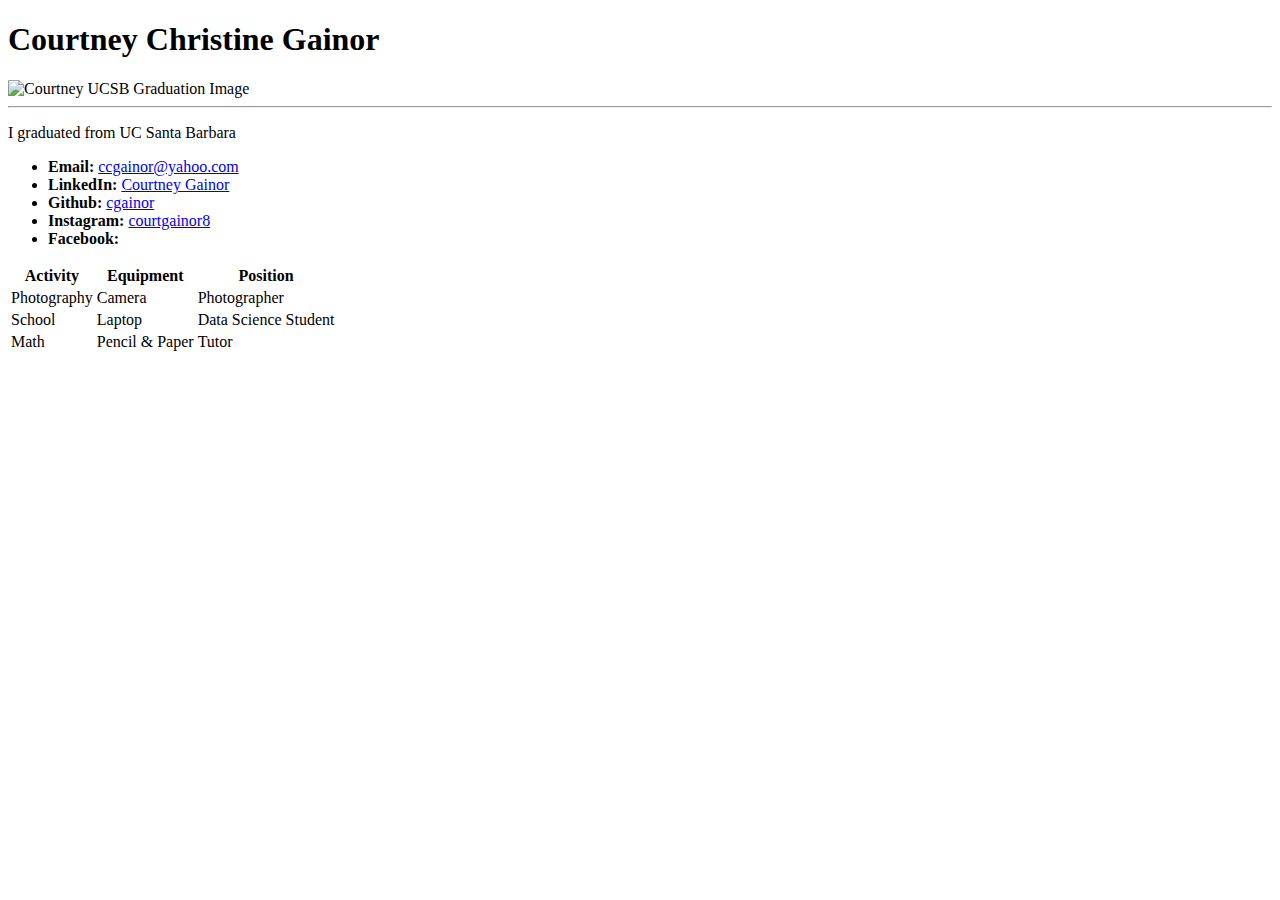
==== index.html @ 34e2bef9 "updated index.html" ====
<!DOCTYPE html>
<html lang="en-us">
<head>
  <meta charset="UTF-8">
  <title>Activity 1: Basic HTML Bio</title>
</head>

<body>
    <h1>Courtney Christine Gainor</h1>

    <img src="https://avatars3.githubusercontent.com/u/38048885?s=460&v=4" alt="Courtney UCSB Graduation Image" />
    <hr>

    <p>I graduated from UC Santa Barbara</p>
    <p></p>

    <ul>
        <li><strong>Email: </strong><a href="#" target="_blank">ccgainor@yahoo.com</a></li>
        <li><strong>LinkedIn: </strong><a href="https://www.linkedin.com/in/courtney-g-57512091/" target="_blank">Courtney Gainor</a></li>
        <li><strong>Github: </strong><a href="https://github.com/cgainor" target="_blank">cgainor</a></li>
        <li><strong>Instagram: </strong><a href="https://www.instagram.com/courtgainor8/" target="_blank">courtgainor8</a></li>
        <li><strong>Facebook: </strong></li>
    </ul>

    <!-- A table that will contain three columns and some data on your favorite movies, songs, books, or activities -->
    <table>
        <tr>
            <th>Activity</th>
            <th>Equipment</th>
            <th>Position</th>
        </tr>
        <tr>
            <td>Photography</td>
            <td>Camera</td>
            <td>Photographer</td>
        </tr>
        <tr>
            <td>School</td>
            <td>Laptop</td>
            <td>Data Science Student</td>
        </tr>
        <tr>
            <td>Math</td>
            <td>Pencil & Paper</td>
            <td>Tutor</td>
            </tr>
    </table>
    <!-- Look into how one might go about linking one custom-made HTML page to another. Once you have found out how, try creating a link from your bio page you have just created to one of the pages you created last class. -->
</body>

</html>
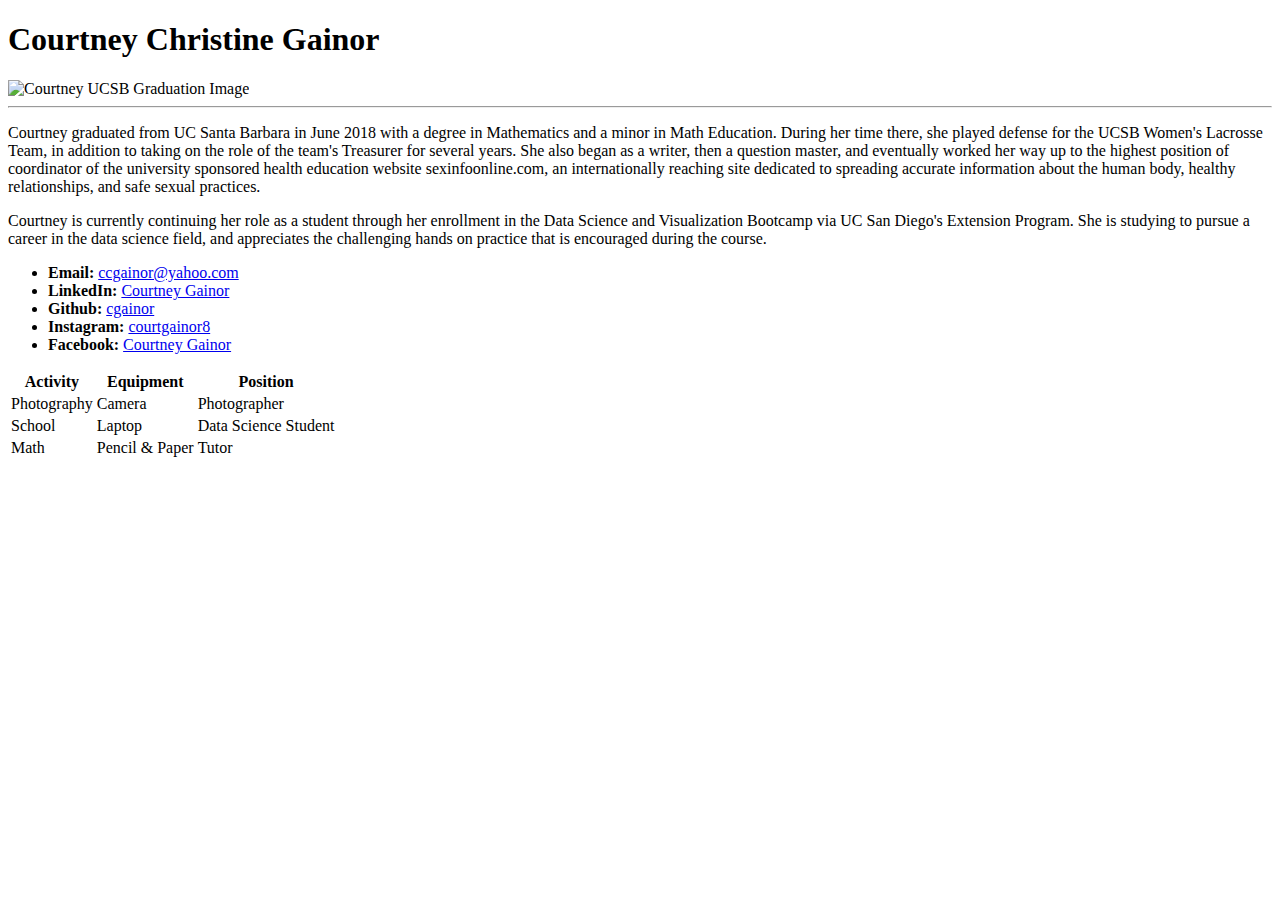
==== commit a9a5ef34: "updated index.html" ====
--- a/index.html
+++ b/index.html
@@ -8,21 +8,26 @@
 <body>
     <h1>Courtney Christine Gainor</h1>
 
-    <img src="https://avatars3.githubusercontent.com/u/38048885?s=460&v=4" alt="Courtney UCSB Graduation Image" />
+    <img src="/Users/courtneygainor/Desktop/Data Science Bootcamp/Classwork/4.2.19/01-Stu_HTMLBio/Unsolved/GradPic.jpg" width=400 alt="Courtney UCSB Graduation Image" />
     <hr>
 
-    <p>I graduated from UC Santa Barbara</p>
-    <p></p>
+    <p>Courtney graduated from UC Santa Barbara in June 2018 with a degree in Mathematics and a minor in Math Education. 
+        During her time there, she played defense for the UCSB Women's Lacrosse Team, in addition to taking on the role of the team's Treasurer for several years. 
+        She also began as a writer, then a question master, and eventually worked her way up to the highest position of coordinator of the university sponsored health education website sexinfoonline.com, 
+        an internationally reaching site dedicated to spreading accurate information about the human body, healthy relationships, and safe sexual practices.
+    </p>
+    <p>Courtney is currently continuing her role as a student through her enrollment in the Data Science and Visualization Bootcamp via UC San Diego's Extension Program. 
+        She is studying to pursue a career in the data science field, and appreciates the challenging hands on practice that is encouraged during the course.
+    </p>
 
     <ul>
         <li><strong>Email: </strong><a href="#" target="_blank">ccgainor@yahoo.com</a></li>
         <li><strong>LinkedIn: </strong><a href="https://www.linkedin.com/in/courtney-g-57512091/" target="_blank">Courtney Gainor</a></li>
         <li><strong>Github: </strong><a href="https://github.com/cgainor" target="_blank">cgainor</a></li>
         <li><strong>Instagram: </strong><a href="https://www.instagram.com/courtgainor8/" target="_blank">courtgainor8</a></li>
-        <li><strong>Facebook: </strong></li>
+        <li><strong>Facebook: </strong><a href="https://www.facebook.com/Shortney8" target="_blank">Courtney Gainor</a></li>
     </ul>
 
-    <!-- A table that will contain three columns and some data on your favorite movies, songs, books, or activities -->
     <table>
         <tr>
             <th>Activity</th>
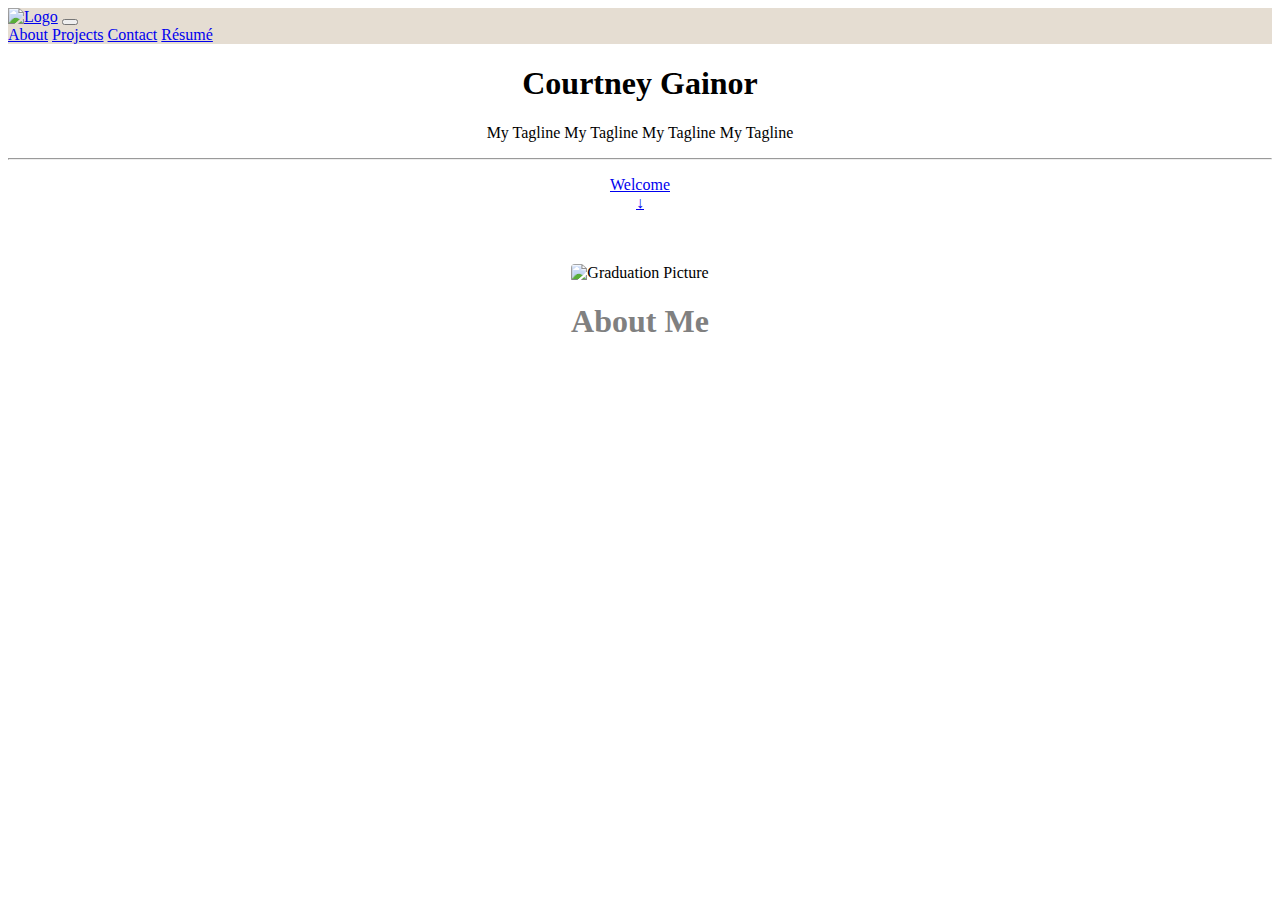
==== commit d86030ee: "updating work" ====
--- a/index.html
+++ b/index.html
@@ -1,56 +1,91 @@
-<!DOCTYPE html>
-<html lang="en-us">
+<!doctype html>
+<html lang="en">
+
 <head>
-  <meta charset="UTF-8">
-  <title>Activity 1: Basic HTML Bio</title>
+    <!-- Required meta tags -->
+    <meta charset="utf-8">
+    <meta name="viewport" content="width=device-width, initial-scale=1, shrink-to-fit=no">
+    <!-- Bootstrap Stylesheet -->
+    <link rel="stylesheet" href="https://stackpath.bootstrapcdn.com/bootstrap/4.1.3/css/bootstrap.min.css"
+        integrity="sha384-MCw98/SFnGE8fJT3GXwEOngsV7Zt27NXFoaoApmYm81iuXoPkFOJwJ8ERdknLPMO" crossorigin="anonymous">
+    <!-- Bootswatch Stylesheet -->
+    <link rel="stylesheet" href="static/bootstyle.css">
+    <!-- My Stylesheet -->
+    <link rel="stylesheet" href="static/style.css">
+    <!-- Title -->
+    <title>Courtney Gainor</title>
+    <!-- Favicon -->
+    <link rel="shortcut icon" type="image/x-icon" href="images/favicon.ico" />
+    <!-- Optional JavaScript -->
+    <!-- jQuery first, then Popper.js, then Bootstrap JS -->
+    <script src="https://code.jquery.com/jquery-3.2.1.slim.min.js"
+        integrity="sha384-KJ3o2DKtIkvYIK3UENzmM7KCkRr/rE9/Qpg6aAZGJwFDMVNA/GpGFF93hXpG5KkN"
+        crossorigin="anonymous"></script>
+    <script src="https://cdnjs.cloudflare.com/ajax/libs/popper.js/1.12.9/umd/popper.min.js"
+        integrity="sha384-ApNbgh9B+Y1QKtv3Rn7W3mgPxhU9K/ScQsAP7hUibX39j7fakFPskvXusvfa0b4Q"
+        crossorigin="anonymous"></script>
+    <script src="https://maxcdn.bootstrapcdn.com/bootstrap/4.0.0/js/bootstrap.min.js"
+        integrity="sha384-JZR6Spejh4U02d8jOt6vLEHfe/JQGiRRSQQxSfFWpi1MquVdAyjUar5+76PVCmYl"
+        crossorigin="anonymous"></script>
 </head>
 
 <body>
-    <h1>Courtney Christine Gainor</h1>
+    <!-- Create Navbar -->
+    <nav class="navbar sticky-top navbar-expand-lg navbar-light" style="background-color:#e5ddd2;">
 
-    <img src="/Users/courtneygainor/Desktop/Data Science Bootcamp/Classwork/4.2.19/01-Stu_HTMLBio/Unsolved/GradPic.jpg" width=400 alt="Courtney UCSB Graduation Image" />
-    <hr>
+        <!-- Header (Home Link) is Home Button -->
+        <a class="navbar-brand" href="index.html"><img id="logo" alt="Logo" src="images/logo.png" width="200"
+                height="60"></a>
 
-    <p>Courtney graduated from UC Santa Barbara in June 2018 with a degree in Mathematics and a minor in Math Education. 
-        During her time there, she played defense for the UCSB Women's Lacrosse Team, in addition to taking on the role of the team's Treasurer for several years. 
-        She also began as a writer, then a question master, and eventually worked her way up to the highest position of coordinator of the university sponsored health education website sexinfoonline.com, 
-        an internationally reaching site dedicated to spreading accurate information about the human body, healthy relationships, and safe sexual practices.
-    </p>
-    <p>Courtney is currently continuing her role as a student through her enrollment in the Data Science and Visualization Bootcamp via UC San Diego's Extension Program. 
-        She is studying to pursue a career in the data science field, and appreciates the challenging hands on practice that is encouraged during the course.
-    </p>
+        <!-- Make it so navbar collapses to icon dropdown when window size decreased -->
+        <button class="navbar-toggler" type="button" data-toggle="collapse" data-target="#navbarNavAltMarkup"
+            aria-controls="navbarNavAltMarkup" aria-expanded="false" aria-label="Toggle navigation">
+            <span class="navbar-toggler-icon"></span>
+        </button>
 
-    <ul>
-        <li><strong>Email: </strong><a href="#" target="_blank">ccgainor@yahoo.com</a></li>
-        <li><strong>LinkedIn: </strong><a href="https://www.linkedin.com/in/courtney-g-57512091/" target="_blank">Courtney Gainor</a></li>
-        <li><strong>Github: </strong><a href="https://github.com/cgainor" target="_blank">cgainor</a></li>
-        <li><strong>Instagram: </strong><a href="https://www.instagram.com/courtgainor8/" target="_blank">courtgainor8</a></li>
-        <li><strong>Facebook: </strong><a href="https://www.facebook.com/Shortney8" target="_blank">Courtney Gainor</a></li>
-    </ul>
+        <!-- Stuff in collapsible navbar -->
+        <div class="collapse navbar-collapse" id="navbarNavAltMarkup">
+            <!-- Menu items -->
+            <div class="navbar-nav ml-auto nav-item dropdown">
+                <a class="nav-item nav-link" href="about_page.html">About</a>
+                <a class="nav-item nav-link" href="projects_page.html">Projects</a>
+                <a class="nav-item nav-link" href="contact_page.html">Contact</a>
+                <a class="nav-item nav-link" href="resume_page.html">Résumé</a>
+            </div>
+        </div>
+    </nav>
+    <!-- End of Navbar -->
 
-    <table>
-        <tr>
-            <th>Activity</th>
-            <th>Equipment</th>
-            <th>Position</th>
-        </tr>
-        <tr>
-            <td>Photography</td>
-            <td>Camera</td>
-            <td>Photographer</td>
-        </tr>
-        <tr>
-            <td>School</td>
-            <td>Laptop</td>
-            <td>Data Science Student</td>
-        </tr>
-        <tr>
-            <td>Math</td>
-            <td>Pencil & Paper</td>
-            <td>Tutor</td>
-            </tr>
-    </table>
-    <!-- Look into how one might go about linking one custom-made HTML page to another. Once you have found out how, try creating a link from your bio page you have just created to one of the pages you created last class. -->
+    <!-- Make Home Section -->
+    <div id="triangle-back">
+        <div style="text-align:center" class="jumbotron" style="margin-bottom: 0px">
+            <h1 class="display-3">Courtney Gainor</h1>
+            <p class="lead">My Tagline My Tagline My Tagline My Tagline</p>
+            <hr class="my-4">
+            <p class="lead">
+                <a class="btn btn-primary btn-lg" href="#TabViz1" role="button"
+                    style="padding-top: 20px;padding-bottom: 20px">Welcome<br>&#8595;</a>
+            </p>
+        </div>
+    </div>
+    <br><br>
+    <!-- End of Home Section -->
+
+    <!-- Make About Section -->
+    <div class="container">
+        <div class="row justify-content-around" style="text-align: center">
+            <div class="col">
+                <img src="images/GradPic.jpg" alt="Graduation Picture" style="height: 200px;border-radius: 4px">
+            </div>
+            <div class="col">
+                <h1 style="text-align: center; color:gray">About Me</h1>
+            </div>
+        </div>
+    </div>
+    
+
+    <!-- End of About Section -->
+
 </body>
 
 </html>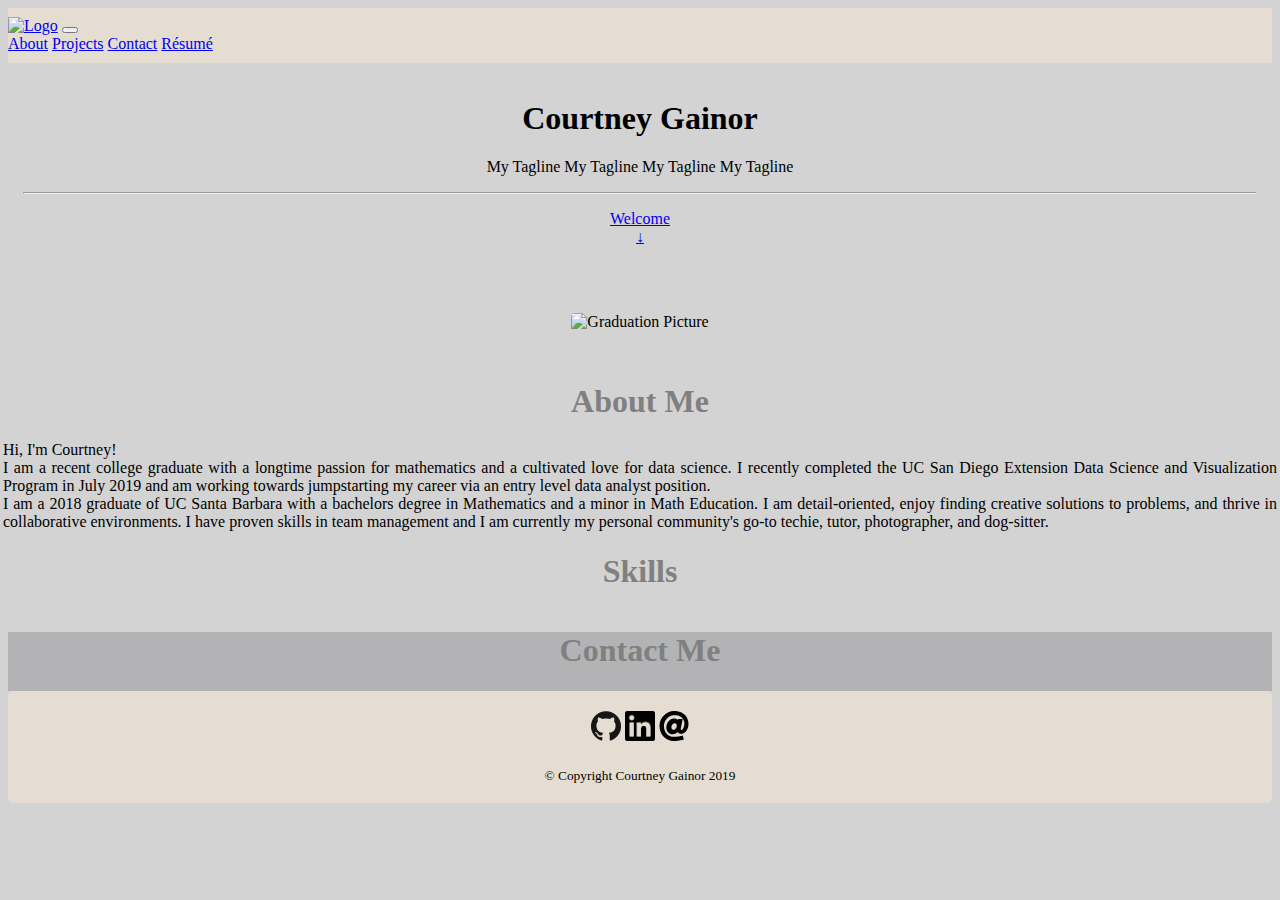
==== commit d6b850c2: "updating work" ====
--- a/index.html
+++ b/index.html
@@ -5,6 +5,9 @@
     <!-- Required meta tags -->
     <meta charset="utf-8">
     <meta name="viewport" content="width=device-width, initial-scale=1, shrink-to-fit=no">
+    <!-- Icon Stylesheet -->
+    <link rel='stylesheet' href='https://use.fontawesome.com/releases/v5.7.0/css/all.css'
+        integrity='sha384-lZN37f5QGtY3VHgisS14W3ExzMWZxybE1SJSEsQp9S+oqd12jhcu+A56Ebc1zFSJ' crossorigin='anonymous'>
     <!-- Bootstrap Stylesheet -->
     <link rel="stylesheet" href="https://stackpath.bootstrapcdn.com/bootstrap/4.1.3/css/bootstrap.min.css"
         integrity="sha384-MCw98/SFnGE8fJT3GXwEOngsV7Zt27NXFoaoApmYm81iuXoPkFOJwJ8ERdknLPMO" crossorigin="anonymous">
@@ -31,7 +34,7 @@
 
 <body>
     <!-- Create Navbar -->
-    <nav class="navbar sticky-top navbar-expand-lg navbar-light" style="background-color:#e5ddd2;">
+    <nav class="navbar sticky-top navbar-expand-lg navbar-light" style="background-color:#e5ddd2;margin-top: 0">
 
         <!-- Header (Home Link) is Home Button -->
         <a class="navbar-brand" href="index.html"><img id="logo" alt="Logo" src="images/logo.png" width="200"
@@ -47,7 +50,7 @@
         <div class="collapse navbar-collapse" id="navbarNavAltMarkup">
             <!-- Menu items -->
             <div class="navbar-nav ml-auto nav-item dropdown">
-                <a class="nav-item nav-link" href="about_page.html">About</a>
+                <a class="nav-item nav-link" href="#AboutSection">About</a>
                 <a class="nav-item nav-link" href="projects_page.html">Projects</a>
                 <a class="nav-item nav-link" href="contact_page.html">Contact</a>
                 <a class="nav-item nav-link" href="resume_page.html">Résumé</a>
@@ -63,7 +66,7 @@
             <p class="lead">My Tagline My Tagline My Tagline My Tagline</p>
             <hr class="my-4">
             <p class="lead">
-                <a class="btn btn-primary btn-lg" href="#TabViz1" role="button"
+                <a class="btn btn-primary btn-lg" id="AboutSection" href="#AboutSection" role="button"
                     style="padding-top: 20px;padding-bottom: 20px">Welcome<br>&#8595;</a>
             </p>
         </div>
@@ -72,19 +75,66 @@
     <!-- End of Home Section -->
 
     <!-- Make About Section -->
-    <div class="container">
+    <div class="container-fluid">
         <div class="row justify-content-around" style="text-align: center">
-            <div class="col">
-                <img src="images/GradPic.jpg" alt="Graduation Picture" style="height: 200px;border-radius: 4px">
+            <!-- Headshot Image -->
+            <div class="col-md-4 col-lg-3 contentCenter">
+                <img src="images/GradPic.jpg" alt="Graduation Picture" style="border-radius: 4px">
             </div>
-            <div class="col">
+            <!-- About Me [Personal Brand Statement] -->
+            <div class="col-md-8 col-lg-6">
                 <h1 style="text-align: center; color:gray">About Me</h1>
+                <p style="text-align: justify">Hi, I'm Courtney! <br> I am a recent college graduate with a longtime
+                    passion for mathematics and a cultivated love for data science. I recently completed the UC
+                    San Diego Extension Data Science and Visualization Program in July 2019 and am working towards
+                    jumpstarting my career via an entry level data analyst position.
+                    <br>I am a 2018 graduate of UC Santa Barbara with a bachelors degree in Mathematics and a minor in
+                    Math Education. I am detail-oriented, enjoy finding creative solutions to problems, and thrive in
+                    collaborative environments. I have proven skills in team management and I am currently my personal
+                    community's go-to techie, tutor, photographer, and dog-sitter.</p>
+            </div>
+            <!-- Skills Set -->
+            <div class="col-md-8 col-lg-3">
+                <h1 style="text-align: center; color:gray">Skills</h1>
             </div>
         </div>
     </div>
-    
+    <!-- End of About Section -->
 
-    <!-- End of About Section -->
+    <!-- Make Contact Information Section-->
+    <div class="container-fluid" style="background-color: rgb(148, 148, 151,.5);text-align: center">
+        <div class="row justify-content-around">
+            <div class="col">
+                <h1 style="text-align: center; color:gray">Contact Me</h1>
+                <!-- Github -->
+                <i class='fab fa-github-square' style='font-size:36px'></i>
+                <i class='fab fa-linkedin' style='font-size:36px'></i>
+                <!-- LinkedIn -->
+                
+            </div>
+        </div>
+    </div>
+    <!-- End of Contact Information Section -->
+
+
+    <!-- Create Footer -->
+    <footer class="footer">
+        <div class="container-fluid">
+            <!-- Github Link -->
+            <a href="https://github.com/cgainor" target="_blank"><img id="github" alt="Github" src="images/github.png"
+                    style="height:30px;width:30px;"></a>
+            <!-- LinkedIn Link -->
+            <a href="https://www.linkedin.com/in/courtney-gainor/" target="_blank"><img id="linkedin" alt="LinkedIn"
+                    src="images/linkedin.png" style="height:30px;width:30px;"></a>
+            <!-- Email Link -->
+            <a href="mailto:ccgainor@gmail.com" target="_blank"><img id="email" alt="Email" src="images/email.svg"
+                    style="height:30px;width:30px;"></a>
+            <!-- Copyright -->
+            <br>
+            <p style="padding-top: 5px"><small>© Copyright Courtney Gainor 2019</small></p>
+        </div>
+    </footer>
+    <!-- End of Footer -->
 
 </body>
 
--- a/static/style.css
+++ b/static/style.css
@@ -0,0 +1,180 @@
+/* My Stylesheet */
+
+body {
+    background-color: lightgray;
+}
+
+h1 {
+    color: black
+}
+
+h2, h3, h4 {
+    color: rgb(111, 146, 158);
+}
+
+img {
+    max-width: 100%;
+    height: auto;
+    align-content: center;
+  }
+
+#image_pad {
+    margin: 20px auto;
+}
+
+/* Background Box */
+.box {
+    padding: 30px;
+    background: whitesmoke;
+    margin: 60px;
+    align-content: center;
+    block-size: auto;
+}
+
+#center {
+    text-align: center;
+    align-content: center;
+}
+
+#center_pic {
+    display: block;
+    margin: 0 auto;
+  }
+
+#datatable th {
+    background-color: rgb(153, 192, 206);
+}
+
+.navbar {
+	margin-top:0 !important;
+    padding-top: 8px !important;
+    margin-bottom:0 !important;
+	padding-bottom: 10px !important;
+}
+
+#logo {
+    vertical-align: middle;
+}
+
+.navbar-brand span {
+    /* font-size:2rem;
+	line-height:1.2;
+	font-weight: 200; */
+	display:inline-block;
+	vertical-align:middle;
+	padding:10px 10px 0 10px;
+}
+
+.navbar-brand b {
+    display:block;
+	font-size:50%;
+	line-height:1;
+}
+
+.navbar-nav {
+	margin-left:auto;
+}
+
+#tan-back {
+    background: url(../images/marble-brown-patterned-texture.jpg) left top repeat;
+    padding: 15px;
+    background-size: cover;
+    opacity: .6;
+}
+
+#triangle-back {
+    background: url(../images/triangles.jpg) left top repeat;
+    padding: 15px;
+    background-size: cover;
+    opacity: 1;
+}
+
+@media (max-width: 812px) {
+    /* Manage Display Headers for Mobile Devices */
+    .display-1 {
+        font-size: 3rem;
+        font-weight: 300;
+        line-height: 1.0;
+    }
+    
+    .display-2 {
+        font-size: 2.75rem;
+        font-weight: 300;
+        line-height: 1.0;
+    }
+    
+    .display-3 {
+        font-size: 2.25rem;
+        font-weight: 300;
+        line-height: 1.0;
+    }
+    
+    .display-4 {
+        font-size: 1.75rem;
+        font-weight: 300;
+        line-height: 1.0;
+    }
+}
+
+.row.equal-height {
+    display: flex;
+    flex-wrap: wrap;
+}
+.row.equal-height > [class*='col-'] {
+    display: flex;
+    flex-direction: column;
+}
+
+.card {
+    flex: 1;   
+}
+
+/* Float five columns side by side */
+.column {
+    float: center;
+    width: 20%;
+    padding: 0 3px;
+  }
+
+/* Remove extra left and right margins, due to padding */
+.row {margin: 0 -5px;}
+
+/* Clear floats after the columns */
+.row:after {
+  content: "";
+  display: table;
+  clear: both;
+}
+
+/* Style the counter cards */
+.MYcard {
+  box-shadow: 0 1px 2px 0 rgba(0, 0, 0, 0.2);
+  padding: 0px;
+  text-align: center;
+  background-color: #f1f1f1;
+  border-radius: 3%;
+  max-width: 100%;
+}
+.card-text {
+    word-wrap: break-word;
+}
+
+/* Style the footer */
+.footer{
+	background-color:#e5ddd2;
+	border-radius: .3rem;
+	text-align: center;
+    padding-top: 20px;
+    padding-bottom: 3px
+}
+
+/* Center image in column */
+.contentCenter {
+    display: flex;
+    justify-content: center;
+    align-items: center;
+    max-height: 100%;
+    width: auto;
+    border-radius: 4px;
+    padding-bottom: 30px
+  }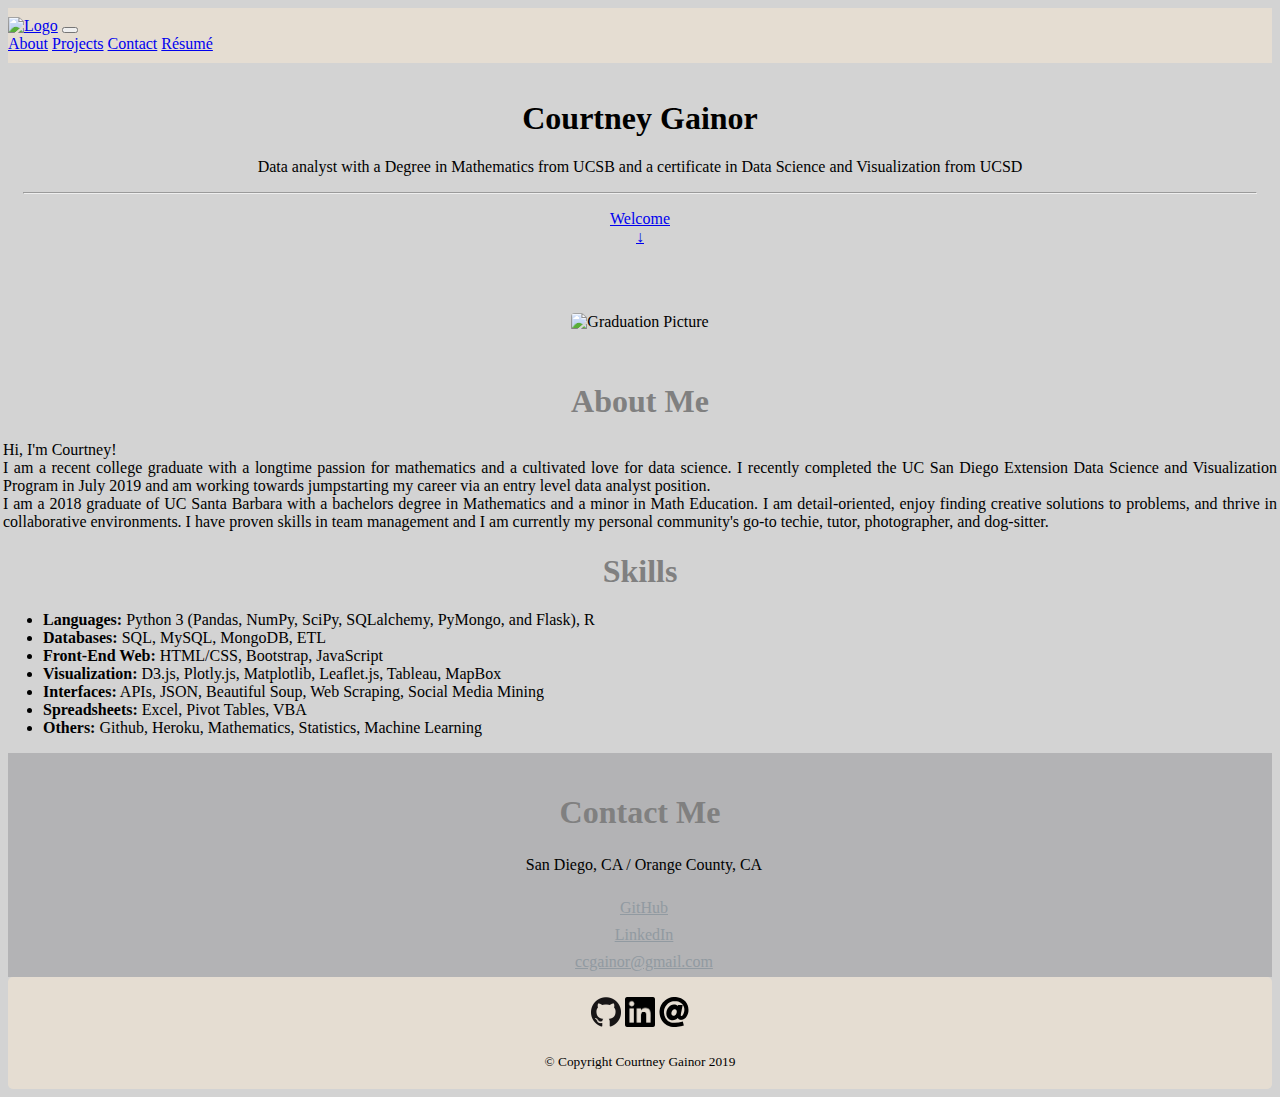
==== commit b233da13: "updating work" ====
--- a/index.html
+++ b/index.html
@@ -63,7 +63,7 @@
     <div id="triangle-back">
         <div style="text-align:center" class="jumbotron" style="margin-bottom: 0px">
             <h1 class="display-3">Courtney Gainor</h1>
-            <p class="lead">My Tagline My Tagline My Tagline My Tagline</p>
+            <p class="lead">Data analyst with a Degree in Mathematics from UCSB and a certificate in Data Science and Visualization from UCSD</p>
             <hr class="my-4">
             <p class="lead">
                 <a class="btn btn-primary btn-lg" id="AboutSection" href="#AboutSection" role="button"
@@ -82,7 +82,7 @@
                 <img src="images/GradPic.jpg" alt="Graduation Picture" style="border-radius: 4px">
             </div>
             <!-- About Me [Personal Brand Statement] -->
-            <div class="col-md-8 col-lg-6">
+            <div class="col-md-8 col-lg-5">
                 <h1 style="text-align: center; color:gray">About Me</h1>
                 <p style="text-align: justify">Hi, I'm Courtney! <br> I am a recent college graduate with a longtime
                     passion for mathematics and a cultivated love for data science. I recently completed the UC
@@ -94,23 +94,53 @@
                     community's go-to techie, tutor, photographer, and dog-sitter.</p>
             </div>
             <!-- Skills Set -->
-            <div class="col-md-8 col-lg-3">
+            <div class="col-md-12 col-lg-4">
                 <h1 style="text-align: center; color:gray">Skills</h1>
+                <ul style="text-align: left">
+                    <li><strong>Languages:</strong> Python 3 (Pandas, NumPy, SciPy, SQLalchemy, PyMongo, and Flask), R
+                    </li>
+                    <li><strong>Databases:</strong> SQL, MySQL, MongoDB, ETL</li>
+                    <li><strong>Front-End Web:</strong> HTML/CSS, Bootstrap, JavaScript</li>
+                    <li><strong>Visualization:</strong> D3.js, Plotly.js, Matplotlib, Leaflet.js, Tableau, MapBox</li>
+                    <li><strong>Interfaces:</strong> APIs, JSON, Beautiful Soup, Web Scraping, Social Media Mining</li>
+                    <li><strong>Spreadsheets:</strong> Excel, Pivot Tables, VBA</li>
+                    <li><strong>Others:</strong> Github, Heroku, Mathematics, Statistics, Machine Learning</li>
+                </ul>
             </div>
         </div>
     </div>
     <!-- End of About Section -->
 
     <!-- Make Contact Information Section-->
-    <div class="container-fluid" style="background-color: rgb(148, 148, 151,.5);text-align: center">
-        <div class="row justify-content-around">
-            <div class="col">
+    <div class="container-fluid"
+        style="background-color: rgb(148, 148, 151,.5);text-align: center;padding-top: 20px;padding-bottom: 0px">
+        <div class="row justify-content-around" style="border-spacing: 0px;vertical-align: middle;">
+            <div class="col-lg-3 col-md-3">
                 <h1 style="text-align: center; color:gray">Contact Me</h1>
-                <!-- Github -->
-                <i class='fab fa-github-square' style='font-size:36px'></i>
-                <i class='fab fa-linkedin' style='font-size:36px'></i>
-                <!-- LinkedIn -->
-                
+            </div>
+            <!-- Location -->
+            <div class="col-lg-3 col-md-4">
+                <p><i class='fas fa-map-marker-alt'
+                        style='font-size:24px; padding-right: 8px;vertical-align: middle;'></i>San Diego, CA / Orange
+                    County, CA</p>
+            </div>
+            <!-- Github -->
+            <div class="col-lg-2 col-md-2">
+                <a href="https://github.com/cgainor" target="_blank" style="color: #919aa1"><i
+                        class='fab fa-github-square'
+                        style='font-size:24px;padding-right: 8px;vertical-align: middle;'></i>GitHub</a>
+            </div>
+            <!-- LinkedIn -->
+            <div class="col-lg-2 col-md-2">
+                <a href="https://www.linkedin.com/in/courtney-gainor" target="_blank" style="color: #919aa1"><i
+                        class='fab fa-linkedin'
+                        style='font-size:24px;padding-right: 8px;vertical-align: middle;'></i>LinkedIn</a>
+            </div>
+            <!-- Email -->
+            <div class="col-lg-2 col-md-2">
+                <a href="mailto:ccgainor@gmail.com" target="_blank" style="color: #919aa1"><i
+                        class='fas fa-envelope-square'
+                        style='font-size:24px;padding-right: 8px;vertical-align: middle;'></i>ccgainor@gmail.com</a>
             </div>
         </div>
     </div>
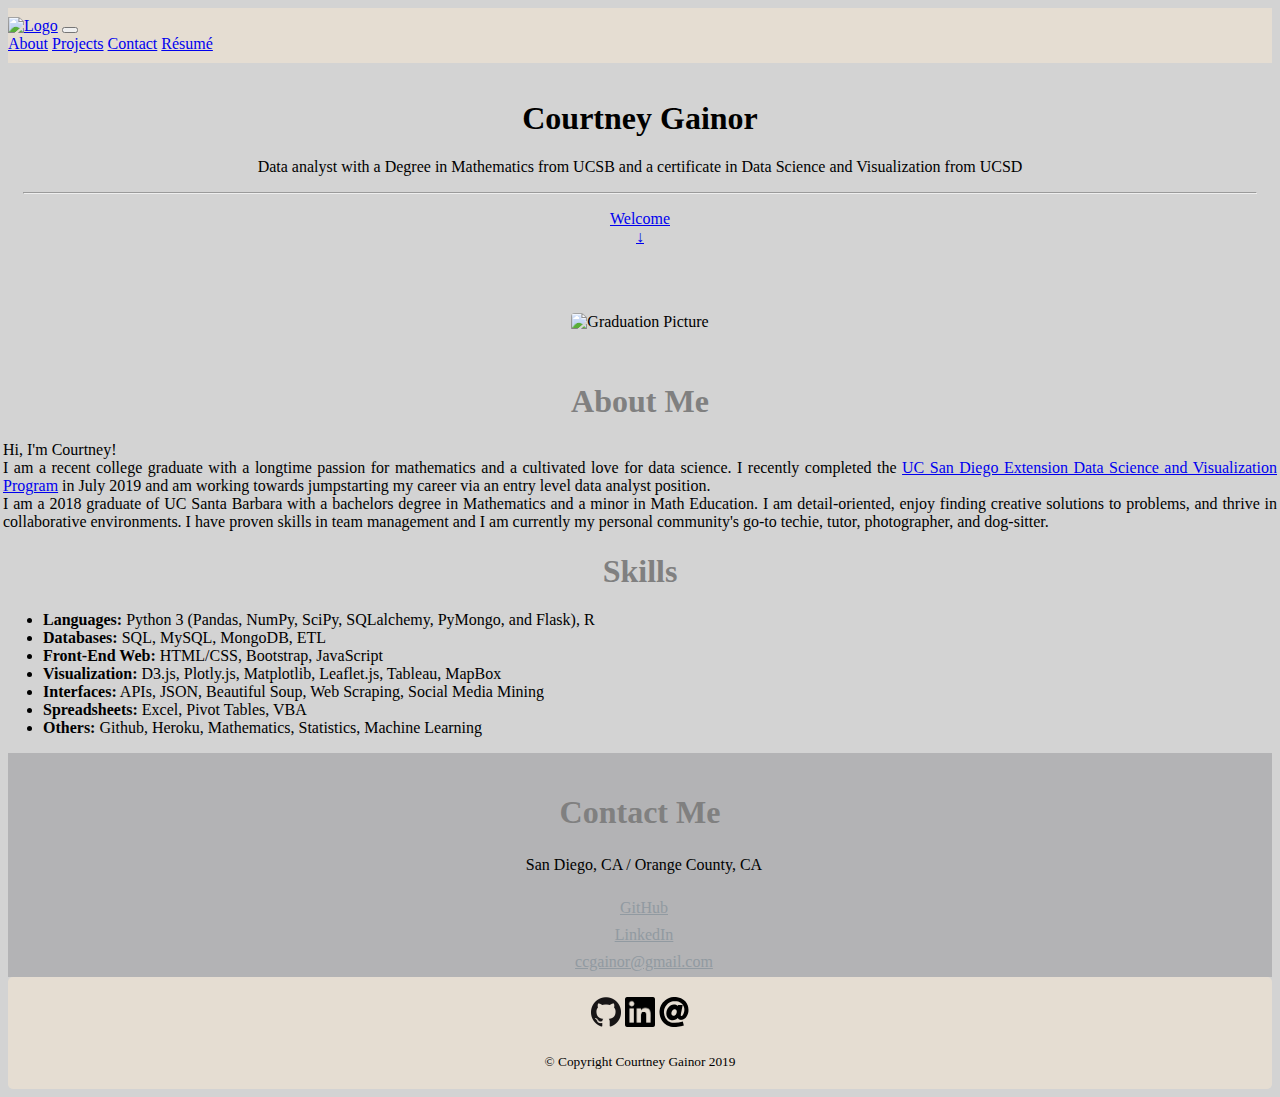
==== commit 95b82ba6: "updating bootcamp link in description" ====
--- a/index.html
+++ b/index.html
@@ -51,9 +51,9 @@
             <!-- Menu items -->
             <div class="navbar-nav ml-auto nav-item dropdown">
                 <a class="nav-item nav-link" href="#AboutSection">About</a>
-                <a class="nav-item nav-link" href="projects_page.html">Projects</a>
-                <a class="nav-item nav-link" href="contact_page.html">Contact</a>
-                <a class="nav-item nav-link" href="resume_page.html">Résumé</a>
+                <a class="nav-item nav-link" href="https://github.com/cgainor" target="_blank">Projects</a>
+                <a class="nav-item nav-link" href="#ContactSection">Contact</a>
+                <a class="nav-item nav-link" href="https://www.linkedin.com/in/courtney-gainor" target="_blank">Résumé</a>
             </div>
         </div>
     </nav>
@@ -85,8 +85,8 @@
             <div class="col-md-8 col-lg-5">
                 <h1 style="text-align: center; color:gray">About Me</h1>
                 <p style="text-align: justify">Hi, I'm Courtney! <br> I am a recent college graduate with a longtime
-                    passion for mathematics and a cultivated love for data science. I recently completed the UC
-                    San Diego Extension Data Science and Visualization Program in July 2019 and am working towards
+                    passion for mathematics and a cultivated love for data science. I recently completed the <a href="https://bootcamp.extension.ucsd.edu/data/" target="_blank">UC
+                    San Diego Extension Data Science and Visualization Program</a>  in July 2019 and am working towards
                     jumpstarting my career via an entry level data analyst position.
                     <br>I am a 2018 graduate of UC Santa Barbara with a bachelors degree in Mathematics and a minor in
                     Math Education. I am detail-oriented, enjoy finding creative solutions to problems, and thrive in
@@ -116,7 +116,7 @@
         style="background-color: rgb(148, 148, 151,.5);text-align: center;padding-top: 20px;padding-bottom: 0px">
         <div class="row justify-content-around" style="border-spacing: 0px;vertical-align: middle;">
             <div class="col-lg-3 col-md-3">
-                <h1 style="text-align: center; color:gray">Contact Me</h1>
+                <h1 style="text-align: center; color:gray" id="ContactSection">Contact Me</h1>
             </div>
             <!-- Location -->
             <div class="col-lg-3 col-md-4">
@@ -168,4 +168,4 @@
 
 </body>
 
-</html>+</html>
